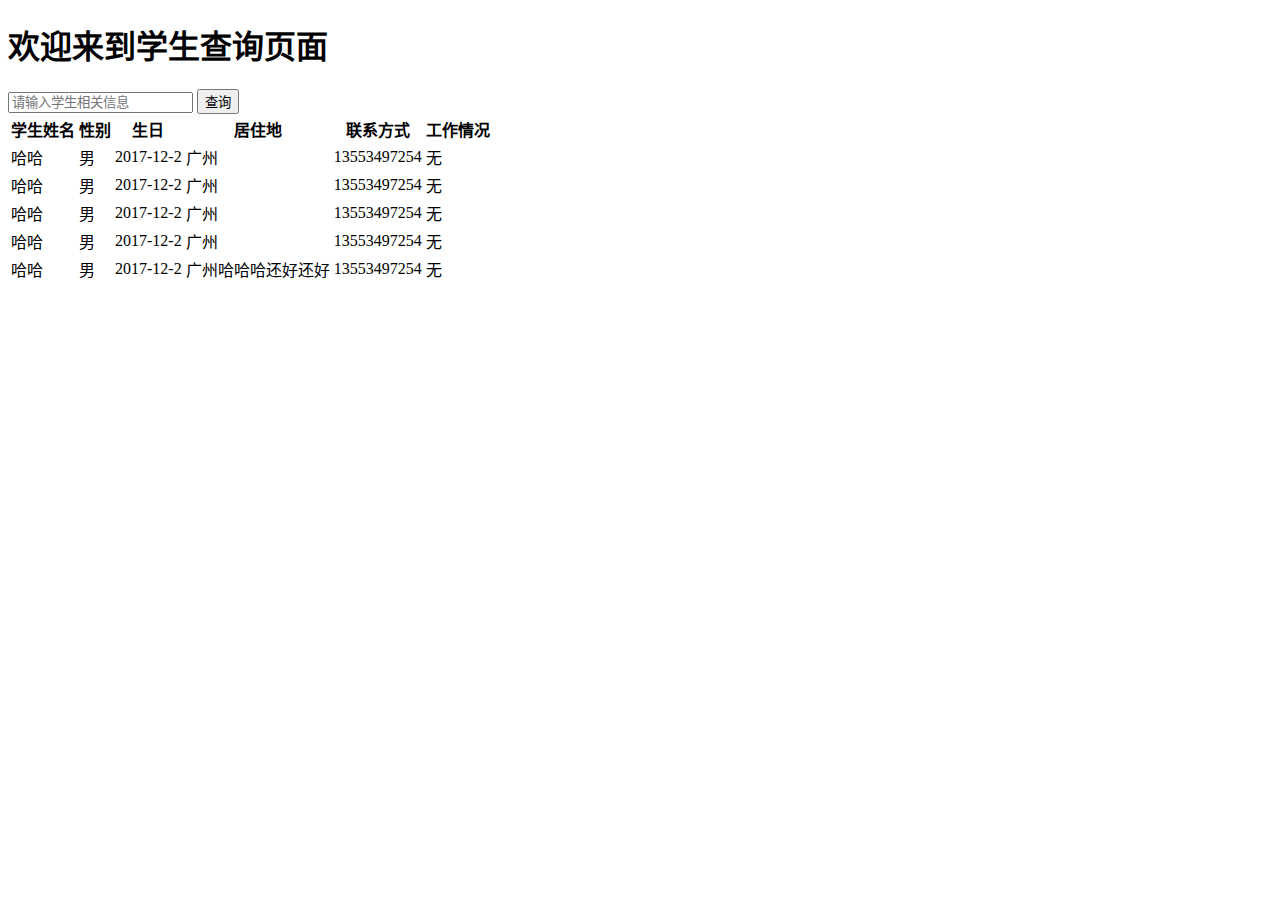
==== src/main/webapp/statics/background/html/userList.html @ 2271d681 "正在完成查询所有学生信息静态页面" ====
<!DOCTYPE html>
<html lang="zh-CN">
<head>
  <meta charset="UTF-8">
  <meta name="viewport" content="width=device-width, initial-scale=1, shrink-to-fit=no">
  <meta http-equiv="x-ua-compatible" content="ie=edge">
  <title>查询全部学生信息</title>
  <link rel="stylesheet" href="../css/userList.css">
  <script src="/statics/commons/js/jquery.min.js"></script>
  <script src="../js/userList.js"></script>
</head>
<body>
<div class="welcome">
  <h1>欢迎来到学生查询页面</h1>
</div>
<div>
  <form class="form-wrapper cf">
    <input type="text" placeholder="请输入学生相关信息" id="btn">
    <button type="submit">查询</button>
  </form>
</div>
<div id="container">
  <table class="zebra">
    <thead>
    <tr>
      <th>学生姓名</th>
      <th>性别</th>
      <th>生日</th>
      <th>居住地</th>
      <th>联系方式</th>
      <th>工作情况</th>
    </tr>
    </thead>
    <tbody>
    <tr>
      <td>哈哈</td>
      <td>男</td>
      <td>2017-12-2</td>
      <td>广州</td>
      <td>13553497254</td>
      <td>无</td>
    </tr>
    <tr>
      <td>哈哈</td>
      <td>男</td>
      <td>2017-12-2</td>
      <td>广州</td>
      <td>13553497254</td>
      <td>无</td>
    </tr>
    <tr>
      <td>哈哈</td>
      <td>男</td>
      <td>2017-12-2</td>
      <td>广州</td>
      <td>13553497254</td>
      <td>无</td>
    </tr>
    <tr>
      <td>哈哈</td>
      <td>男</td>
      <td>2017-12-2</td>
      <td>广州</td>
      <td>13553497254</td>
      <td>无</td>
    </tr>
    <tr>
      <td>哈哈</td>
      <td>男</td>
      <td>2017-12-2</td>
      <td>广州哈哈哈还好还好</td>
      <td>13553497254</td>
      <td>无</td>
    </tr>
    </tbody>
  </table>
</div>
</body>
</html>
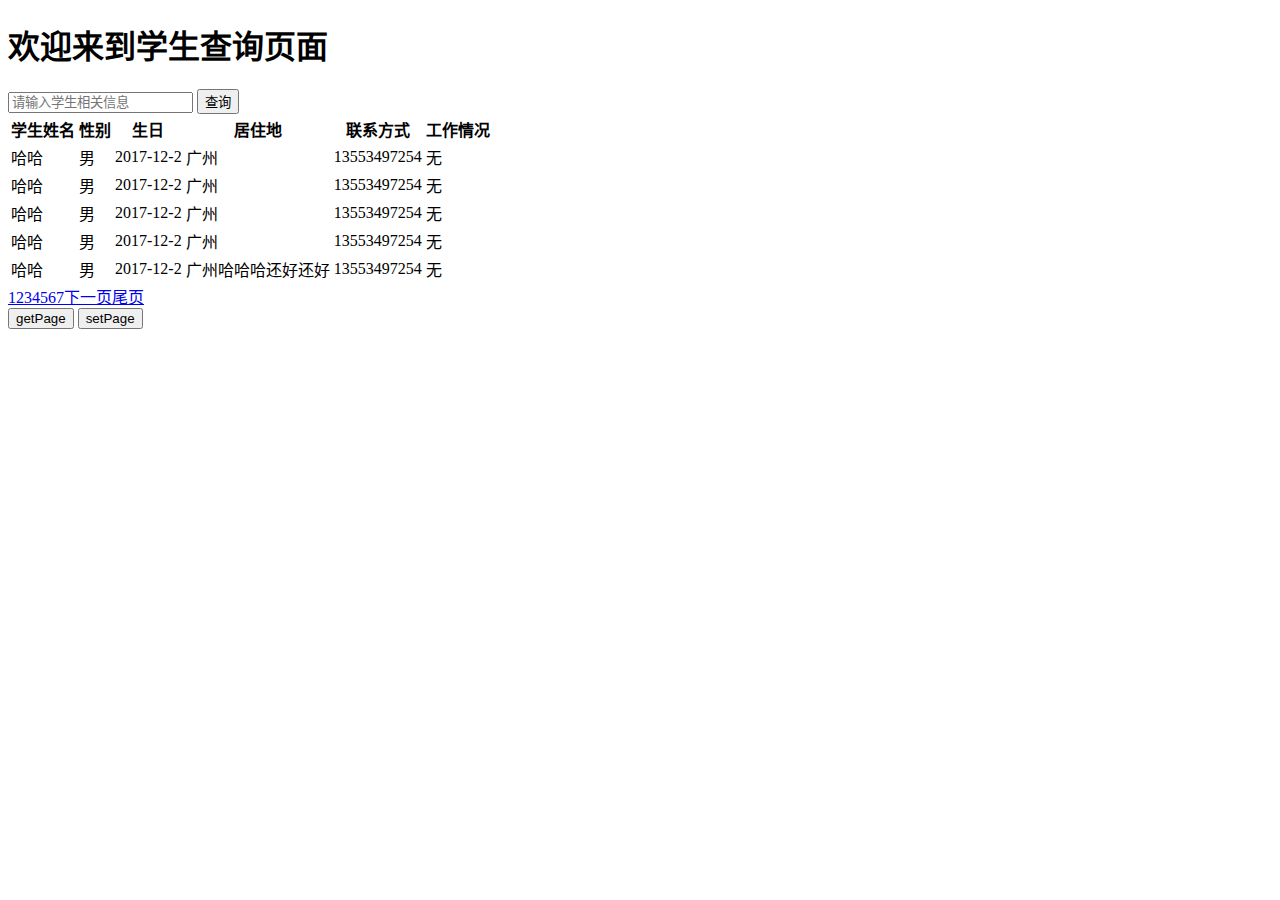
==== commit 4e16e601: "黎棹禾 修复判空没有提示" ====
--- a/src/main/webapp/statics/background/html/userList.html
+++ b/src/main/webapp/statics/background/html/userList.html
@@ -5,9 +5,11 @@
   <meta name="viewport" content="width=device-width, initial-scale=1, shrink-to-fit=no">
   <meta http-equiv="x-ua-compatible" content="ie=edge">
   <title>查询全部学生信息</title>
+  <script src="/statics/commons/js/jquery.min.js"></script>
+  <script src="/statics/background/js/userList.js"></script>
   <link rel="stylesheet" href="../css/userList.css">
-  <script src="/statics/commons/js/jquery.min.js"></script>
-  <script src="../js/userList.js"></script>
+  <link rel="stylesheet" href="../css/jquery.pagination.css">
+  <script src="/statics/background/js/jquery.pagination.min.js"></script>
 </head>
 <body>
 <div class="welcome">
@@ -15,8 +17,8 @@
 </div>
 <div>
   <form class="form-wrapper cf">
-    <input type="text" placeholder="请输入学生相关信息" id="btn">
-    <button type="submit">查询</button>
+    <input type="text" placeholder="请输入学生相关信息">
+    <button type="submit" id="btn">查询</button>
   </form>
 </div>
 <div id="container">
@@ -75,5 +77,12 @@
     </tbody>
   </table>
 </div>
+<div class="box">
+  <div id="pagination3" class="page fl"><div class="ui-pagination-container"><a href="javascript:void(0);" class="ui-pagination-page-item active" data-current="1">1</a><a href="javascript:void(0);" class="ui-pagination-page-item" data-current="2">2</a><a href="javascript:void(0);" class="ui-pagination-page-item" data-current="3">3</a><a href="javascript:void(0);" class="ui-pagination-page-item" data-current="4">4</a><a href="javascript:void(0);" class="ui-pagination-page-item" data-current="5">5</a><a href="javascript:void(0);" class="ui-pagination-page-item" data-current="6">6</a><a href="javascript:void(0);" class="ui-pagination-page-item" data-current="7">7</a><a href="javascript:void(0);" class="ui-pagination-page-item" data-current="2">下一页</a><a href="javascript:void(0);" class="ui-pagination-page-item" data-current="16">尾页</a></div></div>
+  <div class="info fl">
+  </div>
+  <button id="getPage" class="btn">getPage</button>
+  <button id="setPage" class="btn">setPage</button>
+</div>
 </body>
 </html>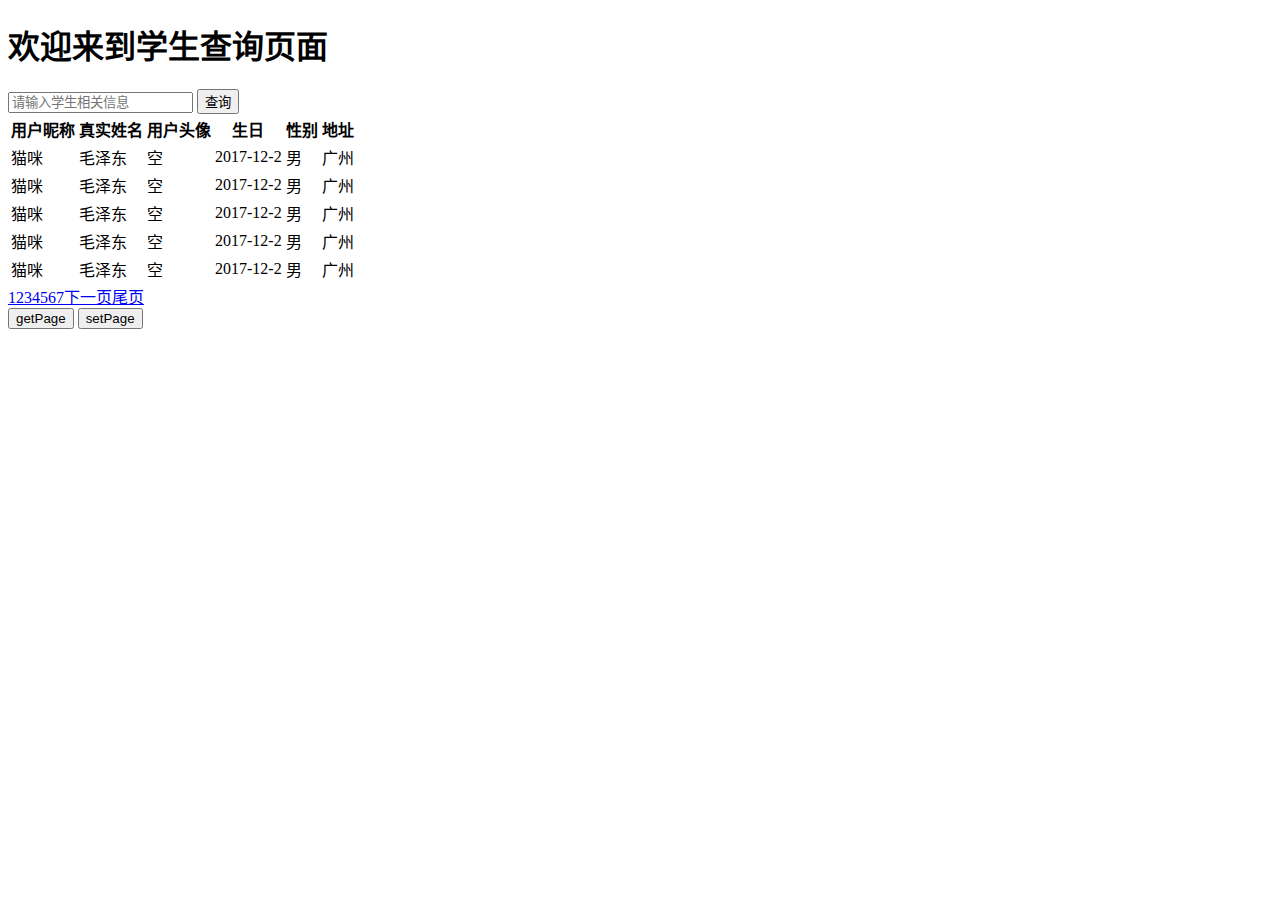
==== commit 919c2a79: "Merge branch 'master' of D:\Text\SSM\InterviewDemo\InterviewDemo with conflicts." ====
--- a/src/main/webapp/statics/background/html/userList.html
+++ b/src/main/webapp/statics/background/html/userList.html
@@ -7,8 +7,8 @@
   <title>查询全部学生信息</title>
   <script src="/statics/commons/js/jquery.min.js"></script>
   <script src="/statics/background/js/userList.js"></script>
-  <link rel="stylesheet" href="../css/userList.css">
-  <link rel="stylesheet" href="../css/jquery.pagination.css">
+  <link rel="stylesheet" href="/statics/background/css/userList.css">
+  <link rel="stylesheet" href="/statics/background/css/jquery.pagination.css">
   <script src="/statics/background/js/jquery.pagination.min.js"></script>
 </head>
 <body>
@@ -25,60 +25,77 @@
   <table class="zebra">
     <thead>
     <tr>
-      <th>学生姓名</th>
+      <th>用户昵称</th>
+      <th>真实姓名</th>
+      <th>用户头像</th>
+      <th>生日</th>
       <th>性别</th>
-      <th>生日</th>
-      <th>居住地</th>
-      <th>联系方式</th>
-      <th>工作情况</th>
+      <th>地址</th>
     </tr>
     </thead>
     <tbody>
     <tr>
-      <td>哈哈</td>
+      <td>猫咪</td>
+      <td>毛泽东</td>
+      <td>空</td>
+      <td>2017-12-2</td>
       <td>男</td>
-      <td>2017-12-2</td>
       <td>广州</td>
-      <td>13553497254</td>
-      <td>无</td>
     </tr>
     <tr>
-      <td>哈哈</td>
+      <td>猫咪</td>
+      <td>毛泽东</td>
+      <td>空</td>
+      <td>2017-12-2</td>
       <td>男</td>
-      <td>2017-12-2</td>
       <td>广州</td>
-      <td>13553497254</td>
-      <td>无</td>
     </tr>
     <tr>
-      <td>哈哈</td>
+      <td>猫咪</td>
+      <td>毛泽东</td>
+      <td>空</td>
+      <td>2017-12-2</td>
       <td>男</td>
-      <td>2017-12-2</td>
       <td>广州</td>
-      <td>13553497254</td>
-      <td>无</td>
     </tr>
     <tr>
-      <td>哈哈</td>
+      <td>猫咪</td>
+      <td>毛泽东</td>
+      <td>空</td>
+      <td>2017-12-2</td>
       <td>男</td>
-      <td>2017-12-2</td>
       <td>广州</td>
-      <td>13553497254</td>
-      <td>无</td>
     </tr>
     <tr>
-      <td>哈哈</td>
+      <td>猫咪</td>
+      <td>毛泽东</td>
+      <td>空</td>
+      <td>2017-12-2</td>
       <td>男</td>
-      <td>2017-12-2</td>
-      <td>广州哈哈哈还好还好</td>
-      <td>13553497254</td>
-      <td>无</td>
+      <td>广州</td>
     </tr>
     </tbody>
   </table>
 </div>
 <div class="box">
-  <div id="pagination3" class="page fl"><div class="ui-pagination-container"><a href="javascript:void(0);" class="ui-pagination-page-item active" data-current="1">1</a><a href="javascript:void(0);" class="ui-pagination-page-item" data-current="2">2</a><a href="javascript:void(0);" class="ui-pagination-page-item" data-current="3">3</a><a href="javascript:void(0);" class="ui-pagination-page-item" data-current="4">4</a><a href="javascript:void(0);" class="ui-pagination-page-item" data-current="5">5</a><a href="javascript:void(0);" class="ui-pagination-page-item" data-current="6">6</a><a href="javascript:void(0);" class="ui-pagination-page-item" data-current="7">7</a><a href="javascript:void(0);" class="ui-pagination-page-item" data-current="2">下一页</a><a href="javascript:void(0);" class="ui-pagination-page-item" data-current="16">尾页</a></div></div>
+  <div id="pagination3" class="page fl">
+    <div class="ui-pagination-container"><a href="javascript:void(0);" class="ui-pagination-page-item active"
+                                            data-current="1">1</a><a href="javascript:void(0);"
+                                                                     class="ui-pagination-page-item"
+                                                                     data-current="2">2</a><a href="javascript:void(0);"
+                                                                                              class="ui-pagination-page-item"
+                                                                                              data-current="3">3</a><a
+      href="javascript:void(0);" class="ui-pagination-page-item" data-current="4">4</a><a href="javascript:void(0);"
+                                                                                          class="ui-pagination-page-item"
+                                                                                          data-current="5">5</a><a
+      href="javascript:void(0);" class="ui-pagination-page-item" data-current="6">6</a><a href="javascript:void(0);"
+                                                                                          class="ui-pagination-page-item"
+                                                                                          data-current="7">7</a><a
+      href="javascript:void(0);" class="ui-pagination-page-item" data-current="2">下一页</a><a href="javascript:void(0);"
+                                                                                            class="ui-pagination-page-item"
+                                                                                            data-current="16">尾页</a>
+    </div>
+  </div>
   <div class="info fl">
   </div>
   <button id="getPage" class="btn">getPage</button>
